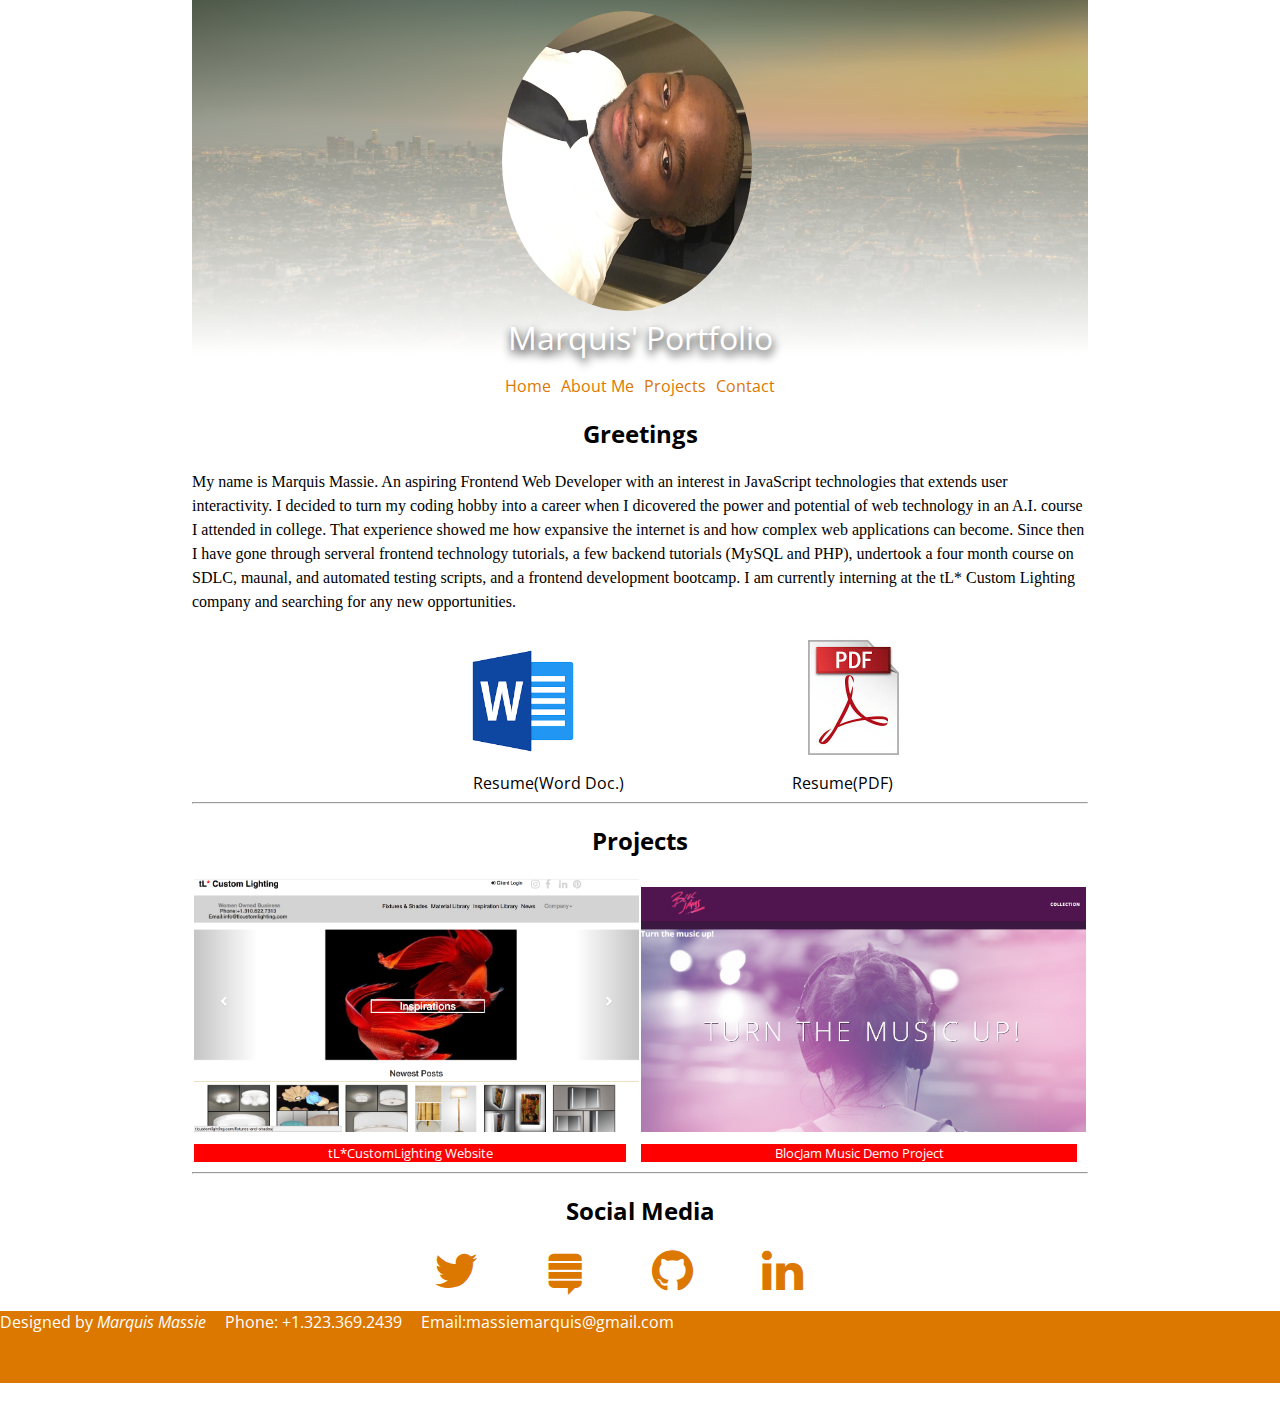
==== development/index.html @ 7ed520eb "Initial portfolio website commit" ====
<!DOCTYPE html>
<html lang="en">
    <head>
        <meta charset="utf-8">
        <meta name="viewport" content="width=device-width, initial-scale=1">
        <title>Marquis' Portfolio</title>
        <link rel="stylesheet" href="css/style.css"/>
        <link rel="stylesheet" href="assets/font-awesome-4.7.0/css/font-awesome.min.css"/>
		<!-- Fix favico error for chrome -->
		<link rel="shortcut icon" href="#">
    </head>
    <body>
        <div class="container">
        <header>
            <figure>
                <img src="assets/images/profile.jpg" alt="Profile picture of Marquis Massie"/>
                <figcaption>Marquis' Portfolio</figcaption>
            </figure>
            <nav>
                <ul>
                    <li><a href="#">Home</a></li>
                    <li><a href="#greet">About Me</a></li>
                    <li><a href="#projects">Projects</a></li>
                    <li><a href="#social">Contact</a></li>
                </ul>
            </nav>
        </header>
        <section id="greet">
            <h2>Greetings</h2>
            <p>My name is Marquis Massie. An aspiring Frontend Web Developer with an interest
                in JavaScript technologies that extends user interactivity.
                I decided to turn my coding hobby into a career when I dicovered
                the power and potential of web technology in an A.I. course I attended in college.
                That experience showed me
                how expansive the internet is and how complex web applications can become.
                Since then I have gone through serveral frontend technology tutorials,  a few
                backend tutorials (MySQL and PHP), undertook a four month course on SDLC,
                maunal, and automated testing scripts, and a frontend development bootcamp. I am currently interning at the tL* Custom Lighting
                company and searching for any new opportunities.
            </p>
            <div class="resume">
                <figure>
                    <a href="massie_tech_resume_2017.docx" download="mmassie_resume">
                        <img class="word" src="assets/images/word_resume.png">
                    </a>
                </figure>
                <figcaption>Resume(Word Doc.)</figcaption>
                <figure>
                    <a href="massie_tech_resume_2017.pdf" download="mmassie_resume">
                        <img class="pdf" src="assets/images/pdf_resume.jpeg">
                    </a>
                </figure>
                <figcaption>Resume(PDF)</figcaption>
            </div>
        </section><hr />
        <main id="projects">
            <h2>Projects</h2>
            <table>
                <tr>
                    <td>
                        <a href="http://tlcustomlighting.com" target="_blank">
							<img src="assets/images/tlcustomphoto.png" class="tlcustom" alt="Screenshot of tlcustomlighting website">
							<sub>tL*CustomLighting Website</sub>
						</a>
                    </td>
					<td>
						<a href="projects/jams-revision/index.html" target="_blank">
							<img src="assets/images/bloc-jam.png" class="tlcustom" alt="Screenshot of Bloc Bootcamp music player assignment">
							<sub>BlocJam Music Demo Project</sub>
						</a>
					</td>
                </tr>
            </table>
        </main><hr />
        <section id="social">
            <h2>Social Media</h2>
            <ul>
                <li><a href="https://twitter.com/marquis_massie" target="_blank"><i class="fa fa-twitter" aria-hidden="true"></i></a></li>
                <li><a href="https://stackexchange.com/users/8882332/mmassie" target="_blank"><i class="fa fa-stack-exchange"></i></a></li>
                <li><a href="https://github.com/mmassie23" target="_blank"><i class="fa fa-github"></i></a></li>
                <li><a href="https://www.linkedin.com/in/marquis-massie-389b5b58" target="_blank"><i class="fa fa-linkedin"></i></a></li>
            </ul>
        </section>
        </div>
        <footer>
            <p>Designed by <em>Marquis Massie</em></p>
            <a href="tel:+13233692439">Phone: +1.323.369.2439</a>
			<a href="mailto:massiemarquis@gmail.com">Email:massiemarquis@gmail.com</a>
        </footer>
    </body>
</html>
---- development/css/style.css ----
@import url('https://fonts.googleapis.com/css?family=Open+Sans');
/* Stylesheet for Portfolio Static Webpage */
/* Define open Sans font face*/

/* Global styles */
body{
	margin: 0;
	padding: 0;
	font-family: 'Open Sans', sans-serif;
}
a{
	text-decoration: none;
}
ul{
	list-style-type: none;
	padding: 0;
}
/* Mobile first style */
@media screen and (min-width: 320px){
	header{
		background-image: linear-gradient(to bottom, rgba(100,100,50,0.5), rgba(255,255,255,1) 90%), url("../assets/images/Los-angeles-wallpaper.jpg");
		background-repeat: no-repeat;
		background-size: 100% 100%;
		margin-top: -5%;
	}
	header figure img{
		width: 250px;
		height: 200px;
		transform: rotate(0.25turn);
		border-radius: 50% 50%;
		margin-top: 15%;
	}
	header figcaption{
		margin-top: 25px;
		text-align: center;
		padding: 0;
		color: white;
		font-size: 2em;
		text-shadow: 1px 5px 10px rgb(0,0,0);
	}
	nav{
		display: none;
	}
	.resume .word{
		width: 50%;
		height: 25%;
		margin-bottom: 3%;
		margin-left: 40px;
	}
	.resume .pdf{
		width: 45%;
		height: 20%;
		margin-bottom: 5%;
		margin-left: 45px;
	}
	.resume figcaption{
		text-align: center;
		margin-left: -18%;
	}
	main table tr td{
		margin-bottom: 25px;
	}
	main table tr td a img{
		width: 100%;
		padding: 0;
	}
	main table tr td sub{
		width: 100%;
		padding: 0 21.5%;
		text-align: center;
		background-color: rgb(255,0,0);
		color: rgb(255,255,255);
	}
	#social ul li{
		display: inline;
		margin-right: 10%;
	}
	#social ul li i{
		font-size: 3em;
	}
	footer a, footer p{
		text-decoration: none;
		display: inline;
		margin-right: 94.5px;
	}
	/* Add mobile style for projects table*/
}
/* Desktop style code */
@media screen and (min-width: 401px){
	.container{
		width: 70%;
		margin: 0 auto;
		padding: 0 auto;
	}
	
	h2{
		text-align: center;
		font-size: 1.5em;
	}
	
	header figure img{
		width: 300px;
		height: 250px;
		transform: rotate(0.25turn);
		border-radius: 50% 50%;
		margin: 8% 0 0 10%;
	}
	header figcaption{
		margin-top: 25px;
		text-align: center;
		padding: 0;
		color: white;
		font-size: 2em;
		text-shadow: 1px 5px 10px rgb(0,0,0);
	}
	nav{
		display: block;
		text-align: center;
	}
	ul li{
		display: inline;
		padding: 0;
	}
	nav ul li a{
		text-align: center;
		padding: 3px;
	}
	nav ul li a:link, nav ul li a:visited{
		color: rgb(220,120,0);
	}
	nav ul li a:hover{
		background-color: rgb(220,120,0);
		color: white;
	}
	#greet p{
		font-family: 'Times New Roman', sans-serif, serif;
		letter-spacing: normal;
		line-height: 1.5;
	}
	.resume figure, .resume figcaption{
		display: inline;
		width: 100px;
		margin: 0;
		padding: 0;
	}
	.resume .pdf{
		width: 15%;
		height: 20%;
		margin-bottom: 5%;
	}
	.resume .word{
		width: 20%;
		height: 25%;
		margin-bottom: 3%;
	}
	.resume figcaption{
		text-align: center;
		margin-left: -18%;
		margin-right: 20%;
	}
	.resume{
		margin-left: 25%;
	}
	/* table data items are subject to change with the addition of  	new projects. 
	*/
	main table tr td{
		width: 50%;
		margin: 0;
		padding: 0 0;
		
	}
	/* This is temporary code fix for second table data height */
	/* Please do not edit after this line */
	main table tr td:nth-child(2){
		padding-top: 1%;
	}
	/* Please do not edit above this line */
	main table tr td a img{
		width: 100%;
		padding: 0;
	}
	main table tr td sub{
		width: 100%;
		padding: 0 9%;
		text-align: center;
		background-color: rgb(255,0,0);
		color: rgb(255,255,255);
	}
	#social ul{
		margin-left: 27%;
	}
	#social ul li{
		margin-right: 10%;
	}
	#social ul li i{
		font-size: 3em;
	}
	#social ul li a:link, #social ul li a:visited{
		color: rgb(220,120,0);
	}
	footer{
		background-color: rgb(220,120,0);
		color: white;
		padding-bottom: 50px;
	}
	footer a, footer p{
		text-decoration: none;
		display: inline;
		margin-right: 15px;
	}
	footer a:link{
		color: white;
	}
	footer a:visited{
		color: white;
	}
}
@media screen and (min-width: 700px){
	header figure img{
		margin: 8% 0 0 30%;
	}
	main table tr td sub{
		padding: 0 30%;
	}
}
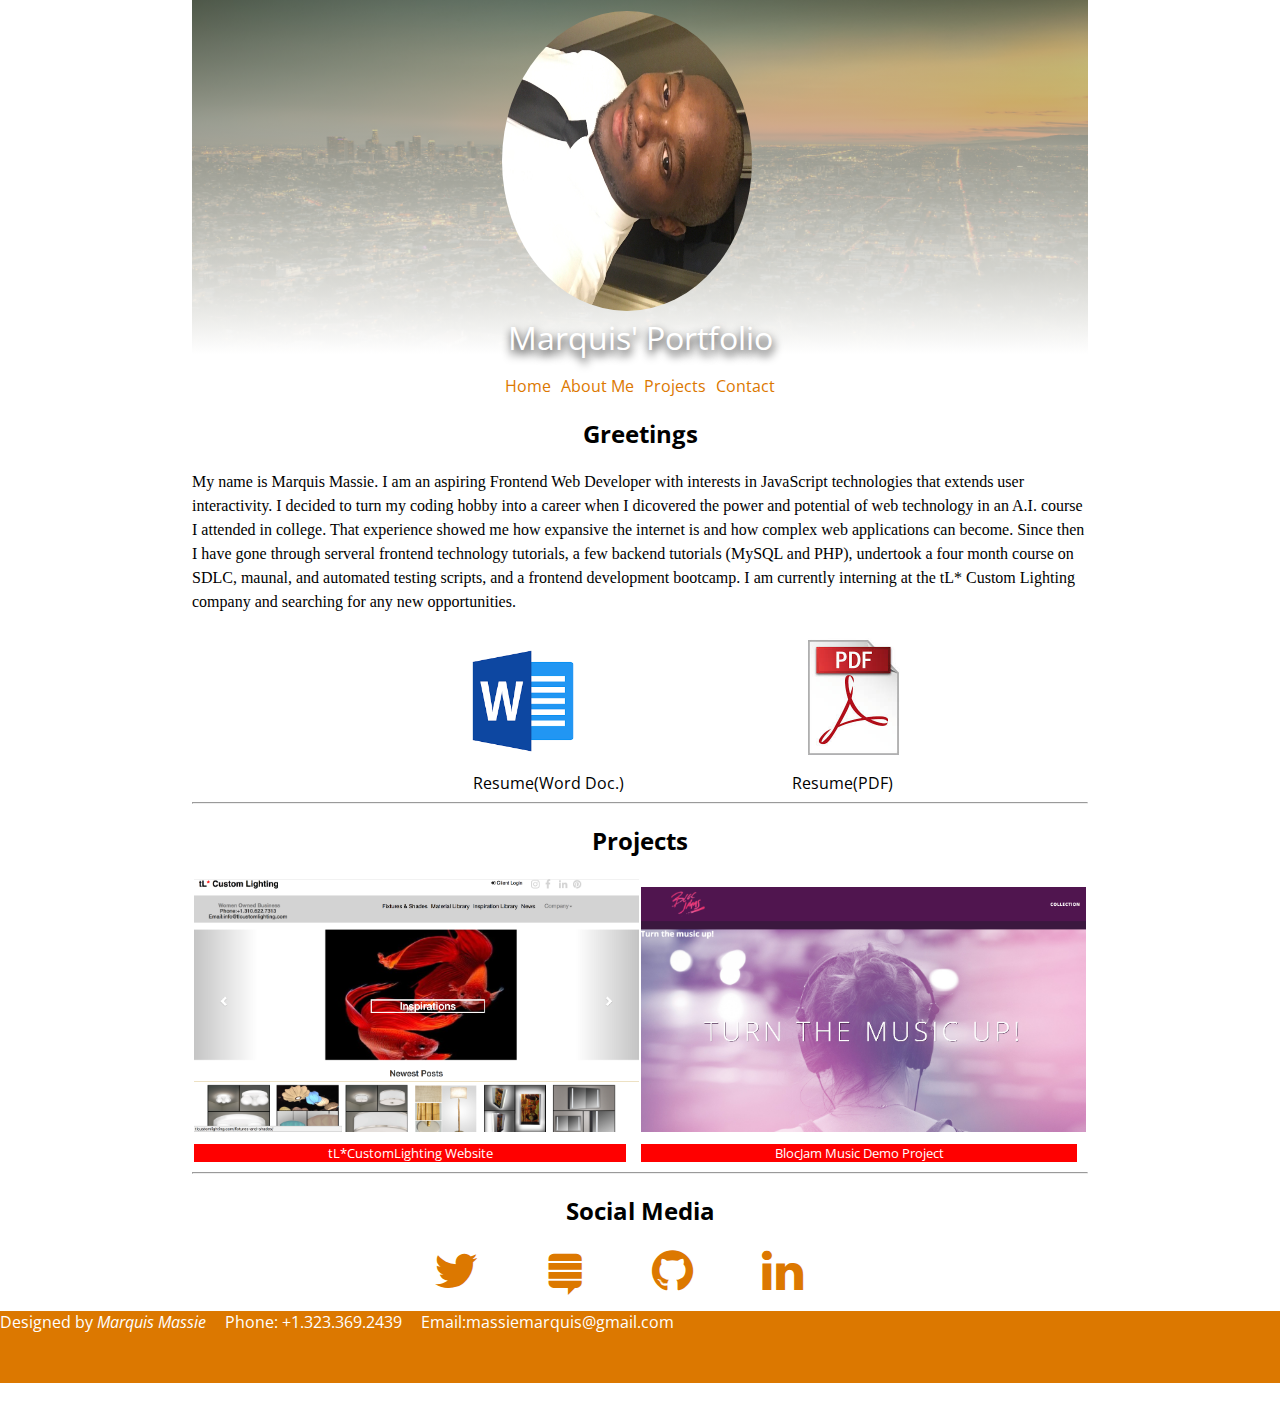
==== commit a9fec56a: "Change introduction" ====
--- a/development/index.html
+++ b/development/index.html
@@ -27,7 +27,7 @@
         </header>
         <section id="greet">
             <h2>Greetings</h2>
-            <p>My name is Marquis Massie. An aspiring Frontend Web Developer with an interest
+            <p>My name is Marquis Massie. I am an aspiring Frontend Web Developer with interests
                 in JavaScript technologies that extends user interactivity.
                 I decided to turn my coding hobby into a career when I dicovered
                 the power and potential of web technology in an A.I. course I attended in college.
